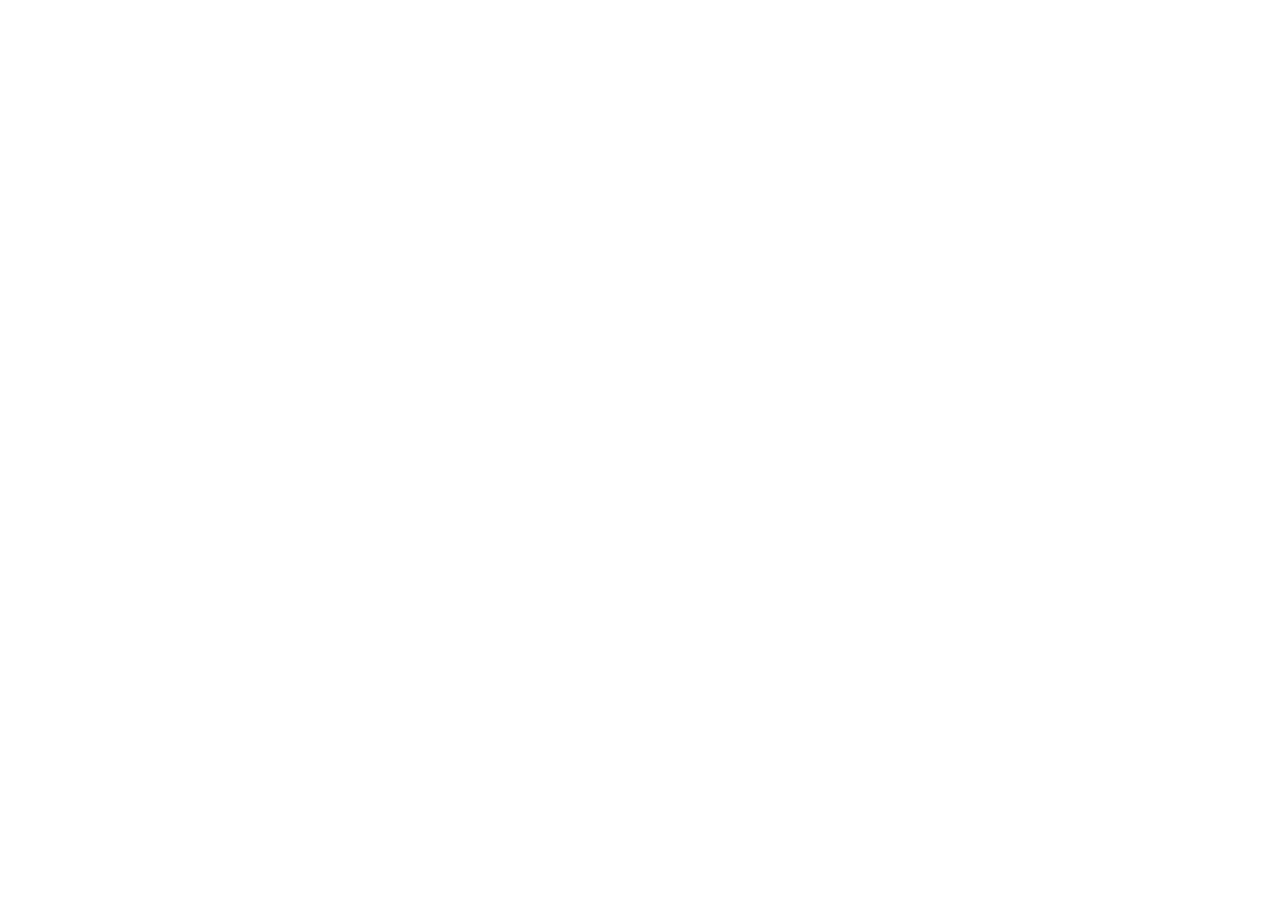
==== online API/index.html @ 313e7388 "need to change from online call to database call" ====
<!DOCTYPE html>
<html lang="en">
<head>
    <meta charset="UTF-8">
    <meta http-equiv="X-UA-Compatible" content="IE=edge">
    <meta name="viewport" content="width=device-width, initial-scale=1.0">
    <title>Document</title>

    <!-- Our CSS -->
  <link rel="stylesheet" type="text/css" href="static/css/style.css">

  <!-- Bootstrap -->
  <link rel="stylesheet" href="https://stackpath.bootstrapcdn.com/bootstrap/4.3.1/css/bootstrap.min.css" 
        integrity="sha384-ggOyR0iXCbMQv3Xipma34MD+dH/1fQ784/j6cY/iJTQUOhcWr7x9JvoRxT2MZw1T" 
        crossorigin="anonymous"/>
</head>
<body>
    <!-- D3 script -->
    <script src="https://d3js.org/d3.v5.min.js"></script>

    <!-- JavaScript -->
    <script type='text/javascript' src='static/js/api_call.js'></script>
</body>
</html>
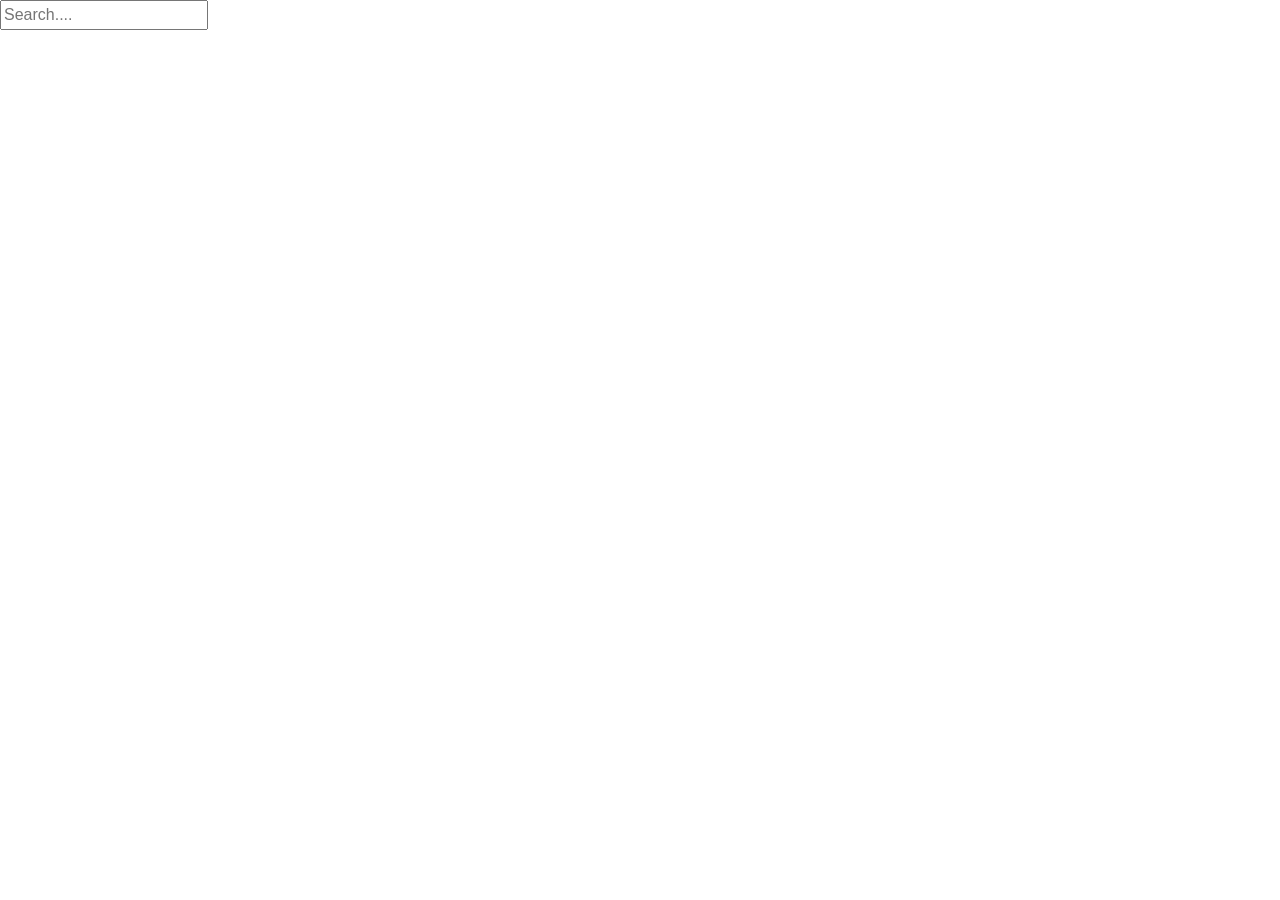
==== commit ac785c40: "Fixing AQI Average" ====
--- a/online API/index.html
+++ b/online API/index.html
@@ -7,7 +7,7 @@
     <title>Document</title>
 
     <!-- Our CSS -->
-  <link rel="stylesheet" type="text/css" href="static/css/style.css">
+  <!-- <link rel="stylesheet" type="text/css" href="static/css/style.css"> -->
 
   <!-- Bootstrap -->
   <link rel="stylesheet" href="https://stackpath.bootstrapcdn.com/bootstrap/4.3.1/css/bootstrap.min.css" 
@@ -15,10 +15,16 @@
         crossorigin="anonymous"/>
 </head>
 <body>
+    <input type="text" placeholder="Search...." onchange="myHandler();" onkeypress="this.onchange" oninput="this.onchange" id="ZipCode"/>
+
+
     <!-- D3 script -->
     <script src="https://d3js.org/d3.v5.min.js"></script>
 
     <!-- JavaScript -->
     <script type='text/javascript' src='static/js/api_call.js'></script>
+
+    <!-- JavaScript -->
+    <script type='text/javascript' src='static/js/random_date'></script>
 </body>
 </html>
